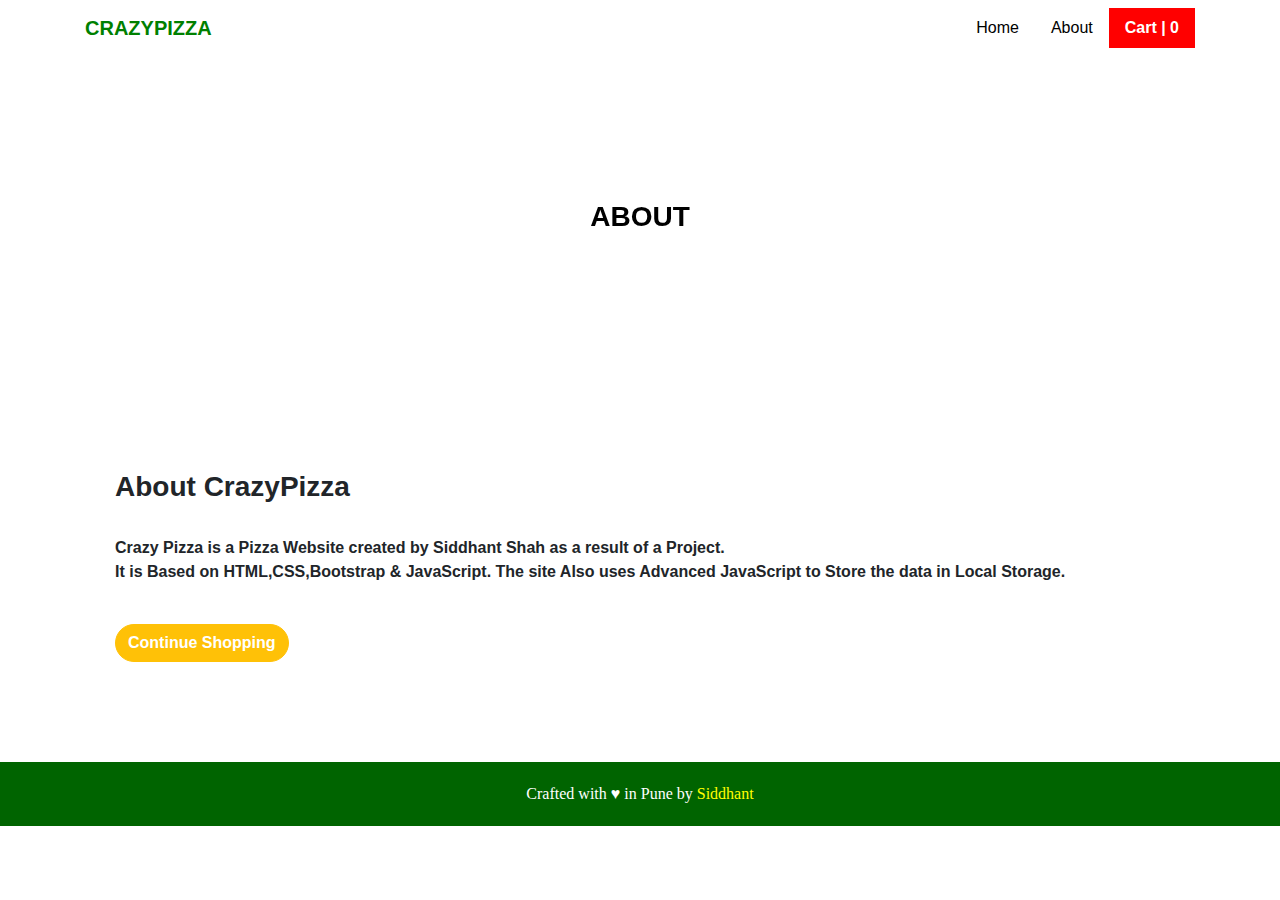
==== about.html @ 575a4a1c "pizza Site" ====
<!DOCTYPE html>
<html lang="en">
<head>
    <meta charset="UTF-8">
    <meta name="viewport" content="width=device-width, initial-scale=1.0">
    <link rel="stylesheet" href="bootstrap/css/bootstrap.min.css">
    <link rel="stylesheet" href="dash.css">
    <title>About</title>
</head>
<body>
    <div id="Navbar">
        <nav class="navbar navbar-expand-lg bg-white fixed-top" id="ftco-navbar">
            <div class="container">
                <a class="navbar-brand" href="index.html">CRAZYPIZZA</a>
                <button class="navbar-toggler collapsed" type="button" data-toggle="collapse" data-target="#ftco-nav" aria-controls="ftco-nav" aria-expanded="false" aria-label="Toggle navigation">
                    <span class="oi oi-menu"></span> Menu
                </button>
        
                <div class="navbar-collapse collapse" id="ftco-nav">
                    <ul class="navbar-nav ml-auto">
                        <li class="nav-item active px-2"><a href="index.html"class="nav-link">Home</a></li>
                        <li class="nav-item active px-2"><a href="about.html" class="nav-link">About</a></li>
                                       
                        
                        <li class="nav-item cta active px-2"><a id="cartno" href="cart.html" class="nav-link">Cart | <span id="total_count">0</span></a></li>
                    </ul>
                </div>
            </div>
        </nav>
    </div>

    
    <div class="abimage">
        <h2 id="heading">ABOUT</h2>
    </div>

    <section id="about">
        <div class="container"> 
            <div class="row">
                <div class="col-md-12">
                    <h3>About CrazyPizza</h3><br>
                    <p >Crazy Pizza is a Pizza Website created by Siddhant Shah as a result of a Project.<br>
                        It is Based on HTML,CSS,Bootstrap & JavaScript. The site Also uses Advanced JavaScript to Store the data in Local Storage.
                    </p>
                    <br>

                    <a class="btn btn-warning ab" href="index.html">Continue Shopping</a>
                </div>
            </div>
        </div>
    </section>
       

    <footer>
        Crafted with &hearts; in Pune by <a href="#team">Siddhant</a>
    </footer>
</body>
</html>
---- dash.css ----
*{
    box-sizing: border-box;
}


#Navbar{
    background-color: white;
    color: black;
    margin-top: 20px;
}

.add-to-cart {
    text-decoration: none;
    color: white !important;
    font-weight: bold;
    width: 100%;
    background-color:orange;
    transition: all 0.3s ease-in-out;
    opacity: 0;
    cursor: pointer;
    text-align: center;
    border-radius: 100px;
}


.cta{
    background-color: red;
    margin: 0;
    font-weight: bold;
        
}

#cartno{
    color: white;
}
a{
    text-decoration: none;
    color: black;
}



a:hover{
    color: black;
}

.navbar-brand{
    color: green;
    font-weight: bold;
}

.carousel img {
    max-height: 670px;
    margin: 0 auto;
}

section{
    padding: 100px;
}
h2{
    text-align: center;
    font-size: 28px;
    font-weight: bold;
    text-transform: uppercase;
    margin: 0 0 60px;
}

.container{
    width: 100%;
    padding-right: 15px;
    padding-left: 15px;
    margin-right: auto;
    margin-left: auto;
}

section img{
    border-radius: 20px;
}

#content{
    text-align: center;
    font-size: 16px;
    color: gray;
    font-weight: 500;
    
}

.card{
        display: block;
        width: 100%;
        margin-bottom: 30px;
        position: relative;
}
.card img{
    height: 220px;
    height: auto;
    display: block;
}

.card-img-top{
    height: 300px;
}

.card-body{
    text-align: center;
    margin: none;
}

.card-title{
    margin-bottom: none;
    text-transform: uppercase;
    color: gray;
}

.card-text{
    font-weight: bold;
}


.cart{
    color: white;
    margin-bottom: 10px;
}

footer{
    background:darkgreen;
    color: white;
    text-align: center;
    padding: 20px;
    font-family: cursive;
}
footer a{
    color: yellow;
}


#heading{
    filter: brightness(200%);
    margin:  auto;
    font-weight: bold;
    color: black;
    text-transform: uppercase;
    text-align: center;
    padding: 180px;
    filter: blur(0px) !important;
}


.abimage{
    background:url("a1.png") ;
    background-size: cover;
    width: 100%;
    filter: brightness(100%);
    height: 350px;
    
   
}

.cartimage{
    background:url("a1.png") ;
    background-size: cover;
    width: 100%;
    height: 300px;
    filter: blur(0.2px);
}

#about p{
    font-weight: bold;
}

#about h3{
    font-weight: bold;
}

.ab{
    color: white;
    font-weight: bold;
    border-radius: 50px;
}




.card:hover .cart1,
.card:hover .cart2,
.card:hover .cart3,
.card:hover .cart4,
.card:hover .cart5,
.card:hover .cart6,
.card:hover .cart7,
.card:hover .cart8,
.card:hover .cart9,
.card:hover .cart10,
.card:hover .cart11,
.card:hover .cart12{
    bottom: 50px;
    opacity: 1;
    padding: 10px;
    text-decoration: none;
}


.products-container{
    max-width: 800px;
    justify-content: space-around;
    margin: 0 auto;
    margin-top: 50px;
    display: flex;
    justify-content: center;
    flex-wrap: wrap;
    padding-bottom: 100px;
    
}

.product-header{
    max-width: 800px;
    width: 100%;
    display: flex;
    border-bottom: 4px red solid ;
    margin: 0 auto;

}

.product-title{
    width: 45%;
}

.cprice{
    width: 15%;
    display: flex;
    align-items: center;
    
}

.quantity{
    width: 25%;
    display: flex;
    align-items: center;
}

.total{
    width: 15%;
    display: flex;
    align-items: center;
}




.product img{
    max-width: 800px;
    height: 150px;
}



.cartname{
    text-align: center;
    justify-content: center;
    text-transform: uppercase;
    padding-right: 50px;
    
    margin-bottom: 30px;
}

.cartprice{
    margin: auto;
    
}

.cartquantity{
    margin: auto;
}

.carttotal{
    margin:auto;
    margin-left: 100px;
}

.pro{
    padding-bottom: 10px;
    padding-top: 10px;
    border-bottom: 2px solid red;
}

ion-icon{
    background-color:gray;
    color: white;
    cursor: pointer;
    padding: 2px;
    border-radius: 10px;
    margin-left: 2px;
    margin-right: 2px;
}


.Totalamount {
    display: flex;
    justify-content: flex-end;
    width: 100%;
    padding: 10px 0px;
}

.totalmoney{
    display: flex;
    justify-content: flex-end;
    width: 100%;
    padding-top: 10px;
}

.totaltitle{
    width: 30%;
    padding: 10px 0px;
    justify-content: flex-start;
}

.paybtn{
    border-radius: 50px;
    color: white;
    font-weight: bold;

}


.quan{
    box-sizing: border-box;
    width: 40px;
}

#cartnumber{
   margin-left: 30px; 
}
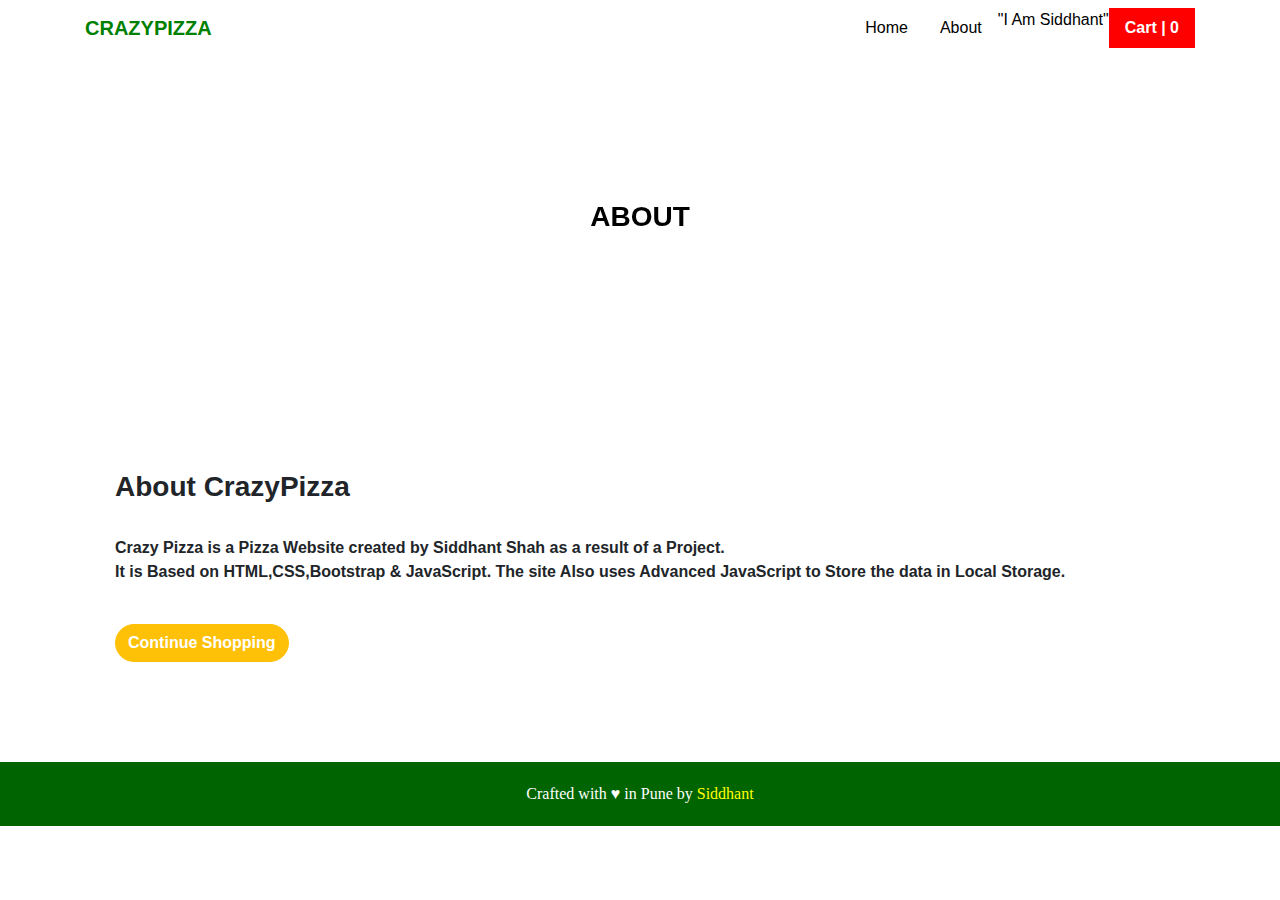
==== commit ddac9506: "Updated with my name" ====
--- a/about.html
+++ b/about.html
@@ -20,7 +20,10 @@
                     <ul class="navbar-nav ml-auto">
                         <li class="nav-item active px-2"><a href="index.html"class="nav-link">Home</a></li>
                         <li class="nav-item active px-2"><a href="about.html" class="nav-link">About</a></li>
-                                       
+                
+                <div>
+                    <p>"I Am Siddhant"</p>
+                </div>
                         
                         <li class="nav-item cta active px-2"><a id="cartno" href="cart.html" class="nav-link">Cart | <span id="total_count">0</span></a></li>
                     </ul>
